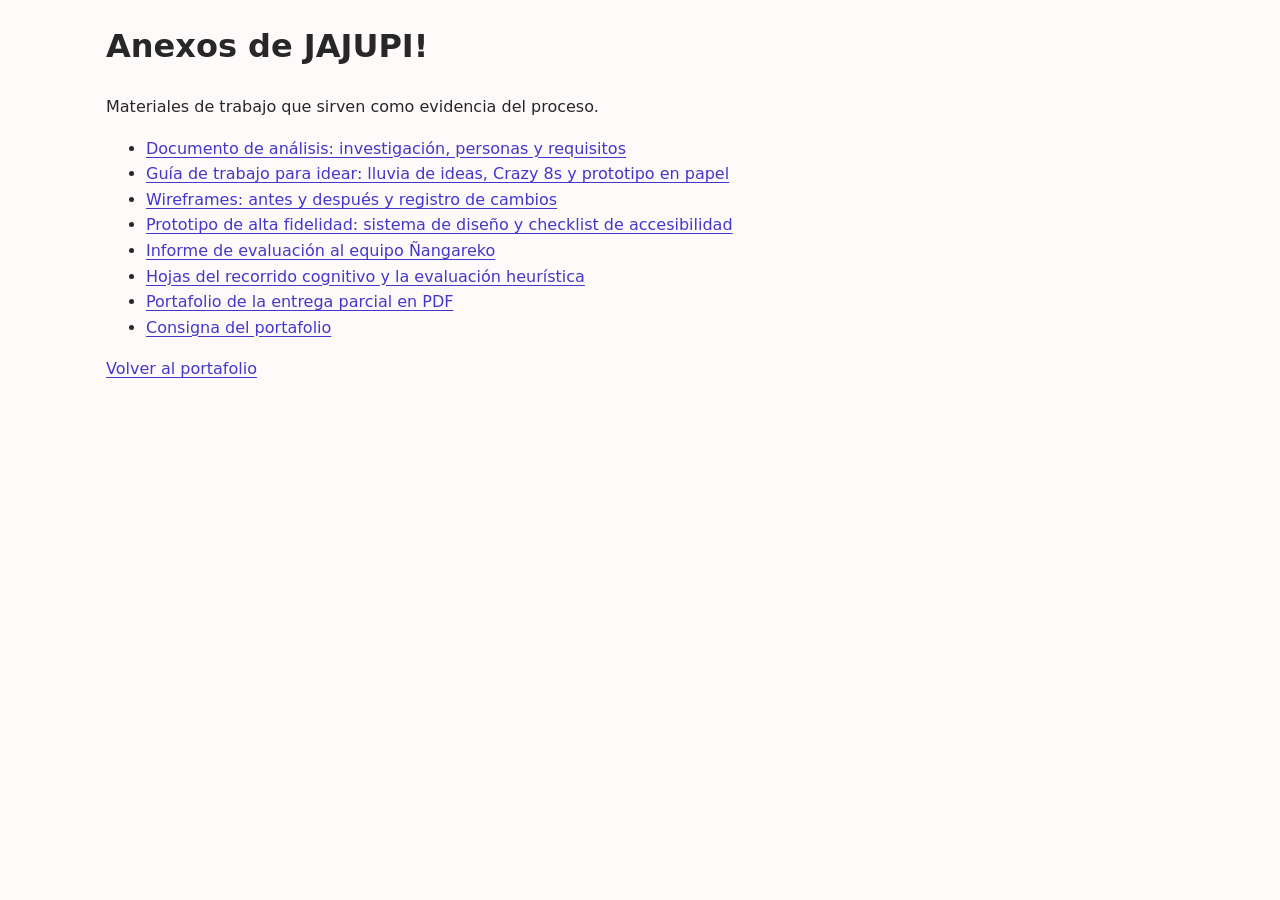
==== anexos/index.html @ 7fb2999b "Ahora con formato" ====
<!DOCTYPE html>
<html lang="es"><head><meta charset="utf-8"><meta name="viewport" content="width=device-width, initial-scale=1"><title>Anexos · JAJUPI!</title><link rel="stylesheet" href="../css/estilos.css"></head><body>
<main id="contenido"><h1>Anexos de JAJUPI!</h1><p>Materiales de trabajo que sirven como evidencia del proceso.</p>
<ul>
<li><a href="Documento_de_Análisis_-_Transporte_Público.pdf">Documento de análisis: investigación, personas y requisitos</a></li>
<li><a href="Guia_de_Trabajo_para_Idear.pdf">Guía de trabajo para idear: lluvia de ideas, Crazy 8s y prototipo en papel</a></li>
<li><a href="JAJUPI_wireframes_docx.pdf">Wireframes: antes y después y registro de cambios</a></li>
<li><a href="JAJUPI_-_PrototipoDeAltaFidelidad_-_primera_entrega_2.pdf">Prototipo de alta fidelidad: sistema de diseño y checklist de accesibilidad</a></li>
<li><a href="guia_evaluacion_prototipos.pdf">Informe de evaluación al equipo Ñangareko</a></li>
<li><a href="guia_evaluacion_prototipos_2.pdf">Hojas del recorrido cognitivo y la evaluación heurística</a></li>
<li><a href="Portafolio_JAJUPI_-_Entrega_Parcial_Corregida.pdf">Portafolio de la entrega parcial en PDF</a></li>
<li><a href="portafolio_parcial_y_final.pdf">Consigna del portafolio</a></li></ul>
<p><a href="../">Volver al portafolio</a></p></main></body></html>
---- css/estilos.css ----
:root{--accion:#4338CA;--texto:#27272A;--sec:#52525B;--borde:#D4D4D8;--fondo:#FFFAFA;--ok:#2E7D32;--err:#D32F2F;--s1:8px;--s2:16px;--s3:24px;--s4:32px}
*{box-sizing:border-box}html{scroll-behavior:smooth}
body{margin:0;font-family:'Sarabun',system-ui,sans-serif;font-size:16px;line-height:1.6;color:var(--texto);background:var(--fondo)}
a{color:var(--accion);text-underline-offset:3px}a:focus-visible,summary:focus-visible{outline:3px solid var(--accion);outline-offset:2px}
.skip{position:absolute;left:-999px;background:var(--accion);color:#fff;padding:var(--s1) var(--s2)}.skip:focus{left:var(--s2);top:var(--s2);z-index:9}
header.top{background:#fff;border-bottom:1px solid var(--borde);position:sticky;top:0;z-index:5}
nav{max-width:1100px;margin:auto;padding:var(--s1) var(--s2);display:flex;gap:var(--s2);flex-wrap:wrap;align-items:center}
nav strong{color:var(--accion);font-size:20px;margin-right:auto}nav a{font-size:14px;text-decoration:none;color:var(--sec);padding:4px 0}nav a:hover{color:var(--accion);text-decoration:underline}
main,.hero-in{max-width:1100px;margin:auto;padding:0 var(--s2)}
.hero{background:var(--accion);color:#fff;padding:var(--s4) 0}.hero-in{display:grid;grid-template-columns:1.3fr 1fr;gap:var(--s4);align-items:center}
.hero h1{font-size:48px;line-height:1.1;margin:0 0 var(--s2)}.hero p{font-size:18px;margin:0 0 var(--s1)}.hero small{opacity:.95}
.hero img{width:100%;max-width:300px;justify-self:center;border-radius:24px;box-shadow:0 8px 24px rgba(0,0,0,.35)}
section{padding:var(--s4) 0;border-bottom:1px solid var(--borde)}
h2{font-size:30px;margin:0 0 var(--s2);color:var(--accion)}h3{font-size:20px;margin:var(--s3) 0 var(--s1)}
.tag{display:inline-block;font-size:12px;font-weight:600;background:#fff;color:var(--accion);border:1px solid var(--accion);border-radius:99px;padding:0 var(--s1);margin-bottom:var(--s1)}
.decision{background:#fff;border-left:4px solid var(--accion);padding:var(--s2);margin:var(--s2) 0;border-radius:0 8px 8px 0}
.aviso{background:#fff;border-left:4px solid var(--err);padding:var(--s2);margin:var(--s2) 0;border-radius:0 8px 8px 0}
.tw{overflow-x:auto;margin:var(--s2) 0}table{border-collapse:collapse;width:100%;background:#fff;font-size:15px}
th,td{border:1px solid var(--borde);padding:var(--s1);text-align:left;vertical-align:top}th{background:var(--accion);color:#fff}
.cards{display:grid;grid-template-columns:repeat(auto-fit,minmax(220px,1fr));gap:var(--s2);margin:var(--s2) 0}
.card{background:#fff;border:1px solid var(--borde);border-radius:12px;padding:var(--s2)}.card b{display:block;font-size:30px;color:var(--accion);line-height:1.1}
figure{margin:0}figcaption{font-size:13px;color:var(--sec);margin-top:4px}
.big img,.persona img{width:100%;height:auto;border:1px solid var(--borde);border-radius:8px;background:#fff}
.personas{display:grid;grid-template-columns:repeat(auto-fit,minmax(300px,1fr));gap:var(--s2)}
.pantalla{background:#fff;border:1px solid var(--borde);border-radius:12px;padding:var(--s2);margin:var(--s2) 0}.pantalla h3{margin-top:0}
.trio{display:grid;grid-template-columns:repeat(3,minmax(0,1fr));gap:var(--s2);align-items:start}.trio img{width:100%;height:auto;border-radius:8px;border:1px solid var(--borde)}
details{background:#fff;border:1px solid var(--borde);border-radius:8px;padding:var(--s1) var(--s2);margin:var(--s1) 0}summary{cursor:pointer;font-weight:600;min-height:32px}
footer{padding:var(--s3) var(--s2);text-align:center;color:var(--sec);font-size:14px}
.pend{background:#fff;border:1px dashed var(--sec);padding:var(--s2);border-radius:8px}
@media(max-width:700px){.hero-in{grid-template-columns:1fr}.hero h1{font-size:36px}.trio{grid-template-columns:1fr 1fr 1fr;gap:var(--s1)}}

.strip{display:flex;gap:var(--s2);overflow-x:auto;padding:var(--s1) 0 var(--s2)}.strip figure{flex:0 0 150px}.strip img{width:150px;height:auto;border-radius:12px;border:1px solid var(--borde)}
.screen{background:#fff;border:1px solid var(--borde);border-radius:12px;padding:var(--s2);margin:var(--s2) 0}.screen h4{margin:0 0 var(--s1)}
.nota{font-size:14px;color:var(--sec)}td strong{color:var(--texto)}.eyebrow{letter-spacing:.06em;font-size:13px;font-weight:600}
.trio img{max-height:420px;object-fit:contain}.trio .ph{border:1px dashed var(--sec);border-radius:8px;padding:var(--s2);font-size:14px;color:var(--sec);background:var(--fondo)}
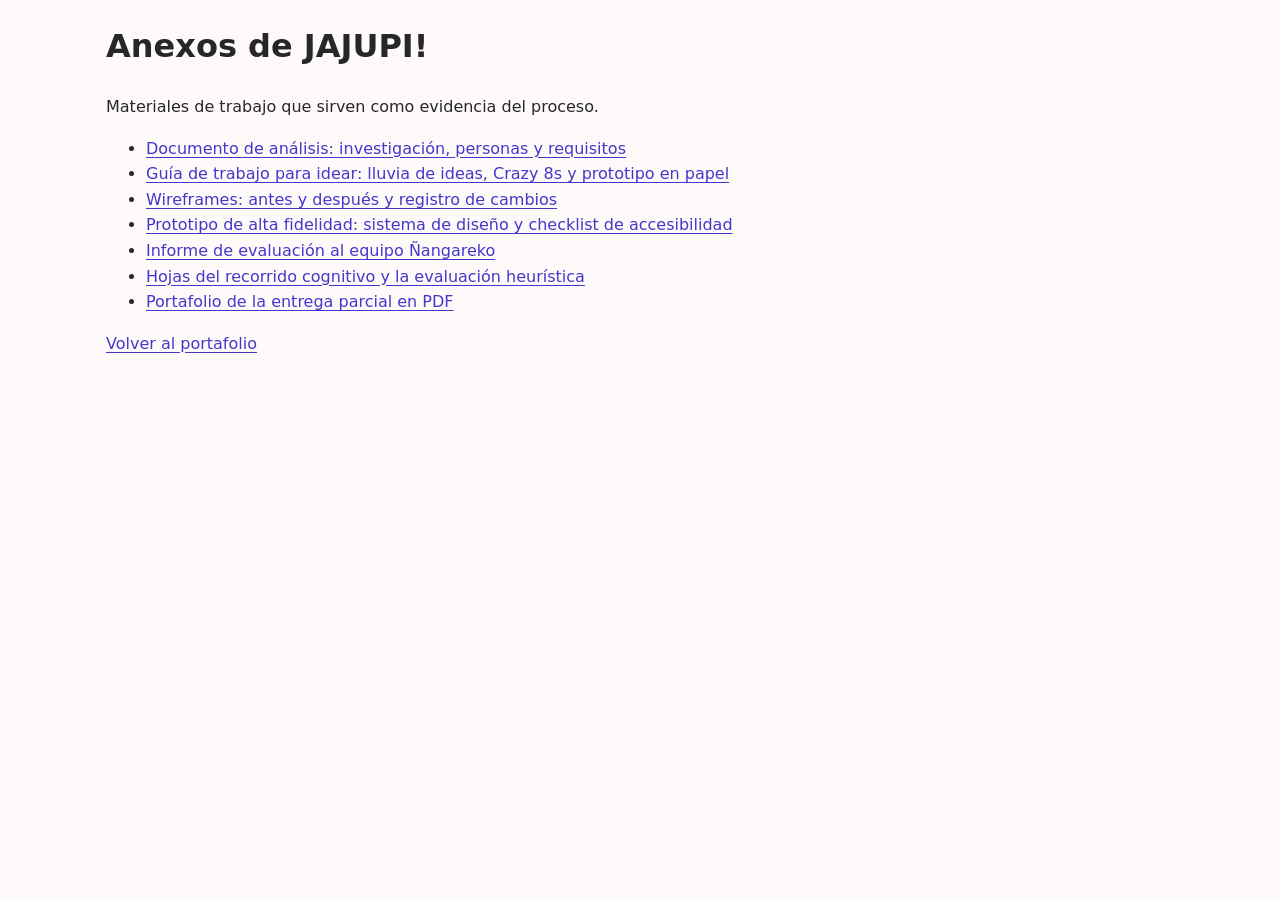
==== commit 77a20982: "Update index.html" ====
--- a/anexos/index.html
+++ b/anexos/index.html
@@ -8,6 +8,5 @@
 <li><a href="JAJUPI_-_PrototipoDeAltaFidelidad_-_primera_entrega_2.pdf">Prototipo de alta fidelidad: sistema de diseño y checklist de accesibilidad</a></li>
 <li><a href="guia_evaluacion_prototipos.pdf">Informe de evaluación al equipo Ñangareko</a></li>
 <li><a href="guia_evaluacion_prototipos_2.pdf">Hojas del recorrido cognitivo y la evaluación heurística</a></li>
-<li><a href="Portafolio_JAJUPI_-_Entrega_Parcial_Corregida.pdf">Portafolio de la entrega parcial en PDF</a></li>
-<li><a href="portafolio_parcial_y_final.pdf">Consigna del portafolio</a></li></ul>
+<li><a href="Portafolio_JAJUPI_-_Entrega_Parcial_Corregida.pdf">Portafolio de la entrega parcial en PDF</a></li></ul>
 <p><a href="../">Volver al portafolio</a></p></main></body></html>
